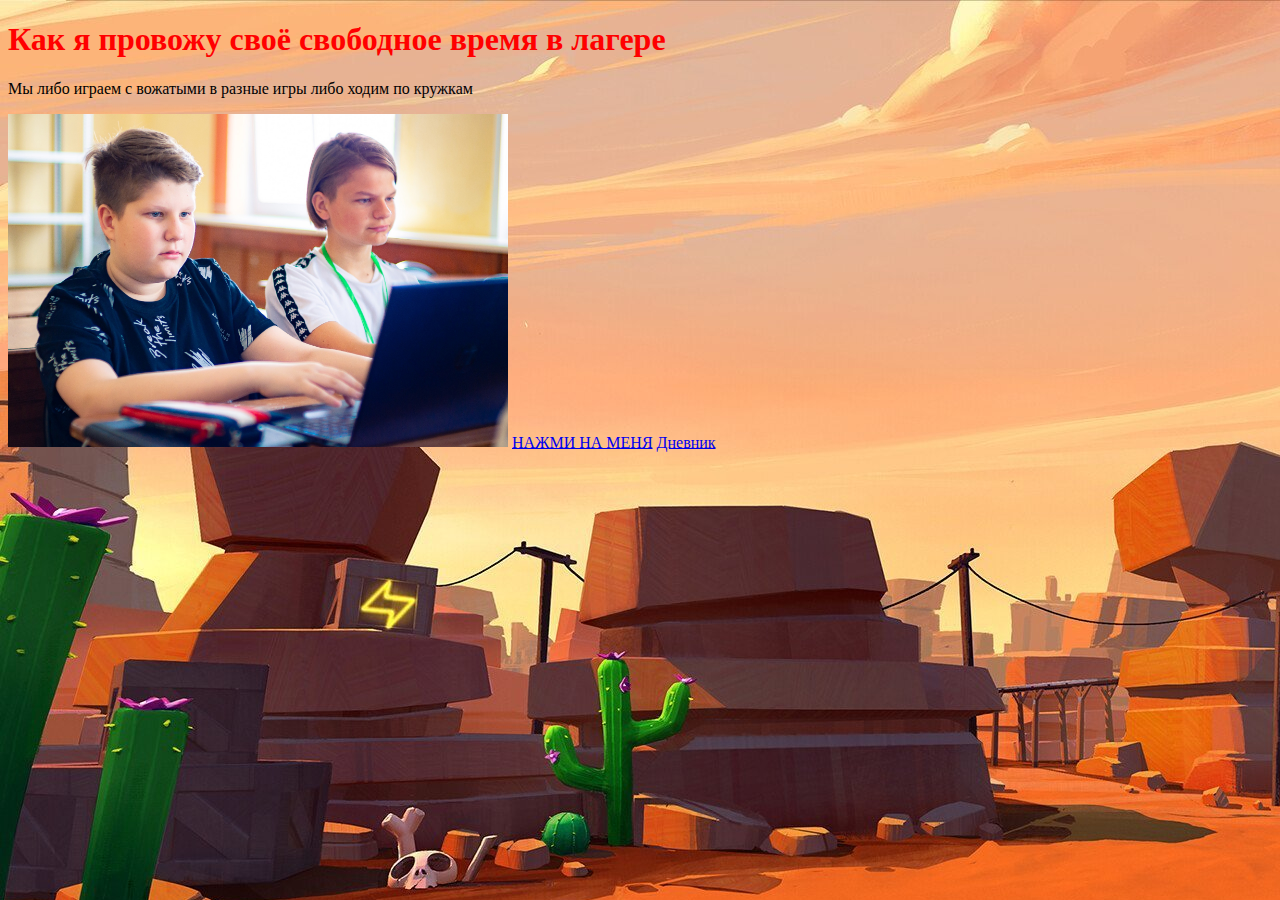
==== lager.html @ 5ec7c7f1 "lager" ====
<!DOCTYPE html>
<html lang="en">
<head>
    <title>Лагерь</title>
</head>
<body style="background:url(/Бабл\ квас.jpg) ;">
 <h1 style="color: red ;" style="font-size: 30px ;">Как я провожу своё свободное время в лагере</h1>
 <p style="font-size 30px; ;">Мы либо играем с вожатыми в разные игры либо ходим по кружкам</p>
 <img src="/Я.jpg" style="width: 500px ;" >
 <a href="/index.html">НАЖМИ НА МЕНЯ</a>
 <a href="/uroki.html">Дневник</a>
</body>
</html>
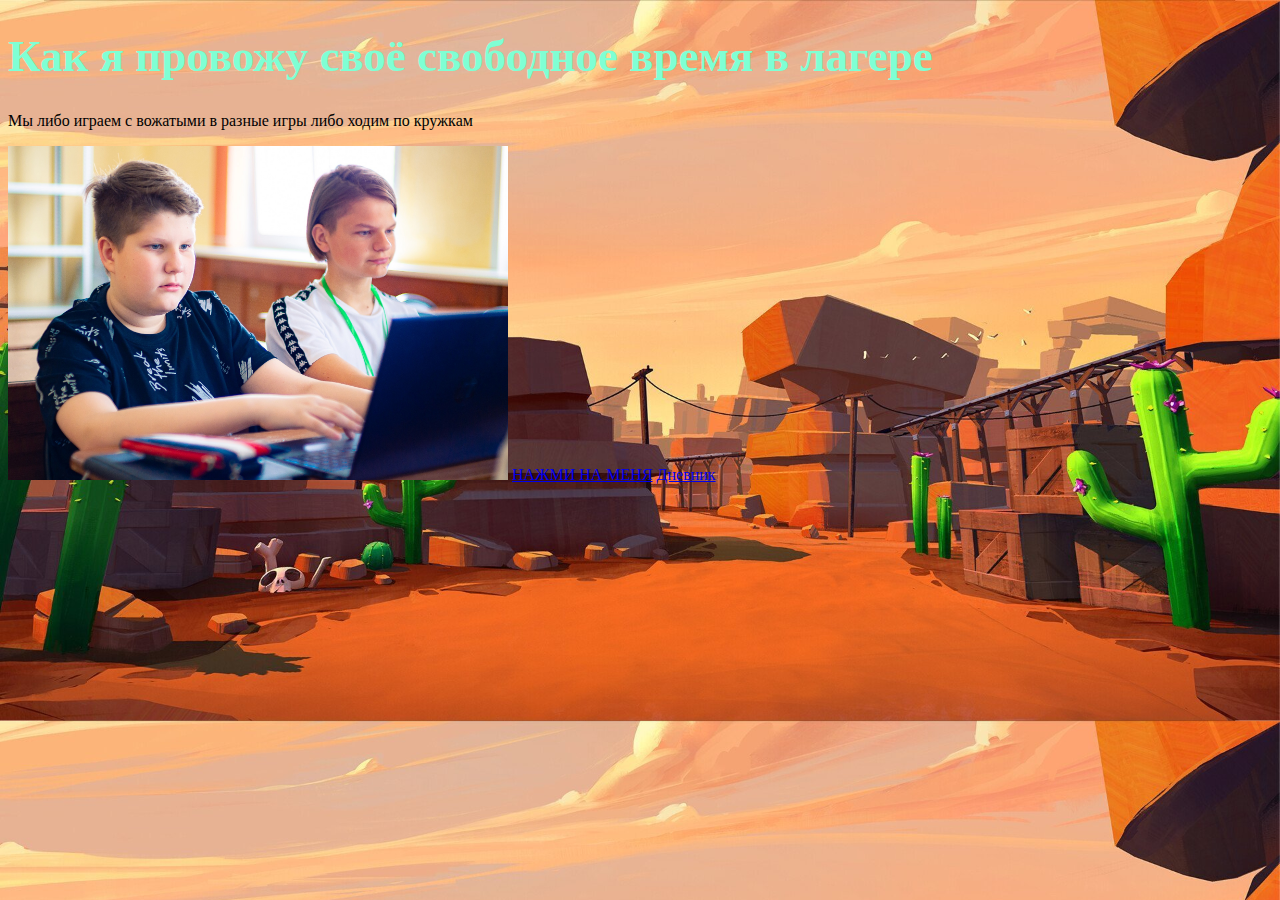
==== commit 784c87cf: "css" ====
--- a/lager.html
+++ b/lager.html
@@ -1,12 +1,13 @@
 <!DOCTYPE html>
 <html lang="en">
 <head>
+    <link rel="stylesheet" href="/main.css">
     <title>Лагерь</title>
 </head>
-<body style="background:url(/Бабл\ квас.jpg) ;">
- <h1 style="color: red ;" style="font-size: 30px ;">Как я провожу своё свободное время в лагере</h1>
- <p style="font-size 30px; ;">Мы либо играем с вожатыми в разные игры либо ходим по кружкам</p>
- <img src="/Я.jpg" style="width: 500px ;" >
+<body>
+ <h1>Как я провожу своё свободное время в лагере</h1>
+ <p>Мы либо играем с вожатыми в разные игры либо ходим по кружкам</p>
+ <img src="/Я.jpg" class="Bablkvas">
  <a href="/index.html">НАЖМИ НА МЕНЯ</a>
  <a href="/uroki.html">Дневник</a>
 </body>
--- a/main.css
+++ b/main.css
@@ -0,0 +1,22 @@
+h1{
+    color: aquamarine;
+    font-size: 45px;
+}
+   body{
+       background: url('/Bablkvas.jpg'); background-size: cover;
+   }
+   .Bablkvas{
+       width: 500px;
+   }
+   .Ivan{
+       width: 500px;
+   }
+   .Ilya{
+       width: 500px;
+   }
+   .makaka{
+       width: 500px;
+   }
+   .Shelly{
+       width: 500px;
+   }